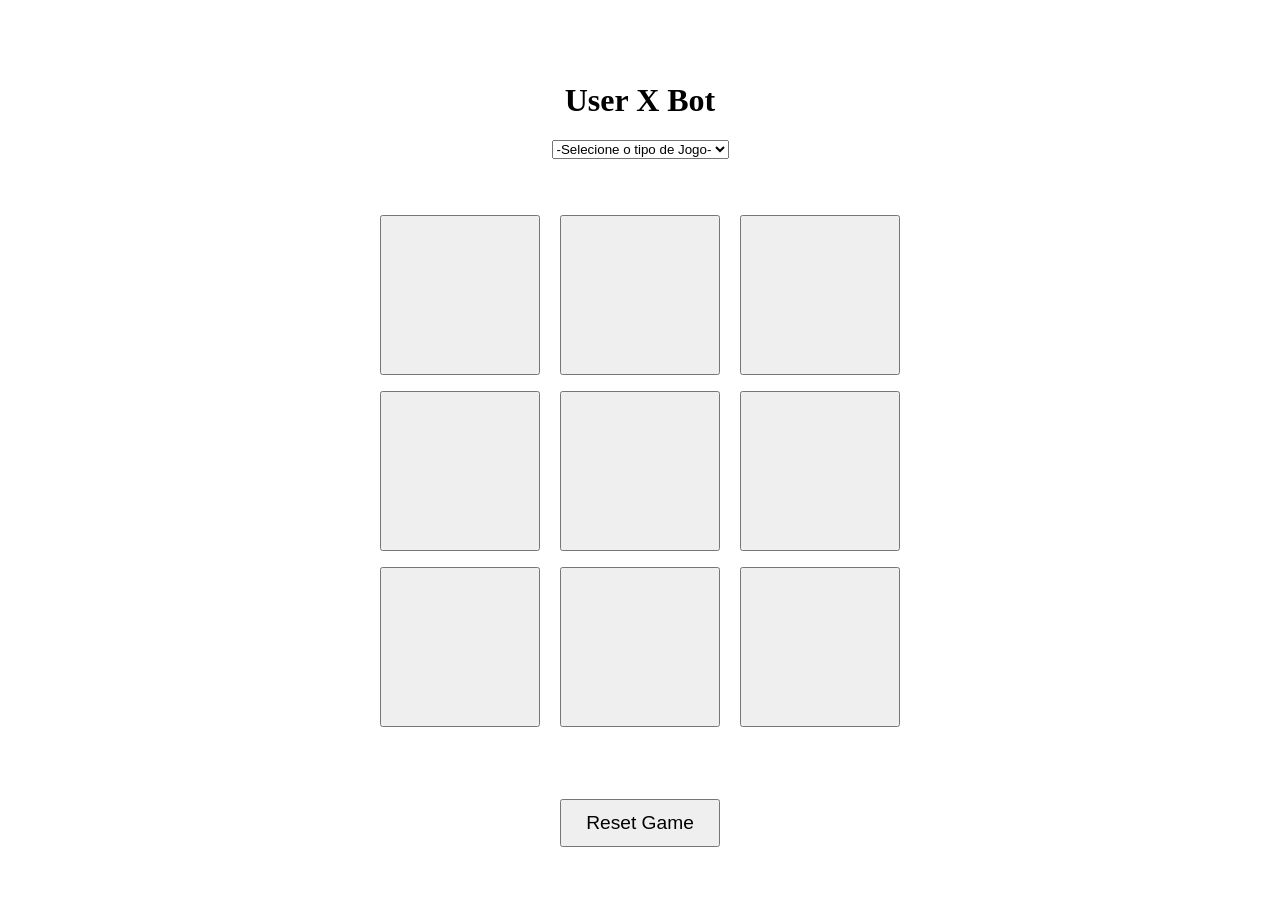
==== bot.html @ 669c33f6 "Jogo da velha" ====
<!DOCTYPE html>
<html lang="pt-br">
<head>
    <meta charset="UTF-8">
    <meta name="viewport" content="width=device-width, initial-scale=1.0">
    <title>Document</title>
    <link rel="stylesheet" href="./styles/style.css">
</head>
<body>
<div class="parent">
    <h1>User X Bot</h1>
    <select name="" id="select">
        <option value="">-Selecione o tipo de Jogo-</option>
        <option value="user.html">JXJ</option>
        <option value="bot.html">JXIA</option>
    </select>
    <div>
        <button id="1" class="box" onclick="marcarQuadrado('1')">&nbsp;</button>
        <button id="2" class="box" onclick="marcarQuadrado('2')">&nbsp;</button>
        <button id="3" class="box" onclick="marcarQuadrado('3')">&nbsp;</button>
    </div>
    <div>
        <button id="4" class="box" onclick="marcarQuadrado('4')">&nbsp;</button>
        <button id="5" class="box" onclick="marcarQuadrado('5')">&nbsp;</button>
        <button id="6" class="box" onclick="marcarQuadrado('6')">&nbsp;</button>
    </div>
    <div>
        <button id="7" class="box" onclick="marcarQuadrado('7')">&nbsp;</button>
        <button id="8" class="box" onclick="marcarQuadrado('8')">&nbsp;</button>
        <button id="9" class="box" onclick="marcarQuadrado('9')">&nbsp;</button>
    </div>
    <a href="bot.html"><button class="reset-btn">Reset Game</button></a>
    <script src="./js/bot.js"></script>
</body>
</html>
---- styles/style.css ----
.parent {
    display: flex;
    flex-direction: column;
    align-items: center;
    justify-content: center;
    height: 100vh;
}

button {
    width: 10rem;
    height: 10rem;
    font-size: 3rem;
    margin: 0.5rem;
    cursor: pointer;
}

.reset-btn {
    font-size: 1.2rem;
    height: 3rem;
    margin-top: 4rem;
}

select {
    margin-bottom: 3rem;
}
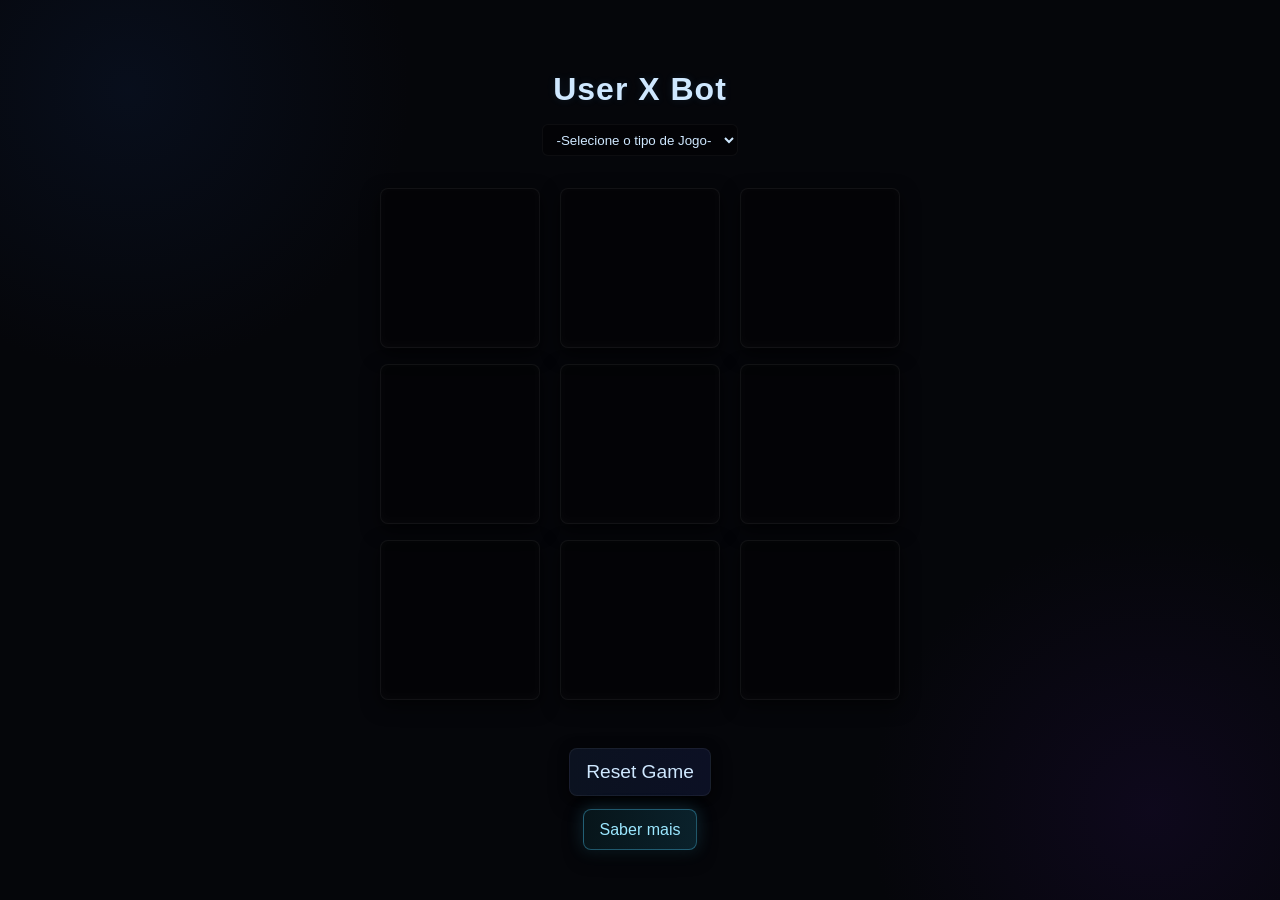
==== commit 5275d456: "changes: add readme" ====
--- a/bot.html
+++ b/bot.html
@@ -30,6 +30,7 @@
         <button id="9" class="box" onclick="marcarQuadrado('9')">&nbsp;</button>
     </div>
     <a href="bot.html"><button class="reset-btn">Reset Game</button></a>
+    <a href="https://github.com/gabrielbariaguera/jogoDaVelha" target="_blank" rel="noopener noreferrer"><button class="more-btn">Saber mais</button></a>
     <script src="./js/bot.js"></script>
 </body>
 </html>
--- a/styles/style.css
+++ b/styles/style.css
@@ -1,25 +1,110 @@
+html,
+body {
+    margin: 0;
+    padding: 0;
+    min-height: 100%;
+    background: #05060a;
+}
+
 .parent {
     display: flex;
     flex-direction: column;
     align-items: center;
     justify-content: center;
-    height: 100vh;
+    min-height: 100vh;
+    background: radial-gradient( circle at 10% 10%, rgba(10,20,40,0.6), transparent 20%),
+                radial-gradient( circle at 90% 90%, rgba(20,10,40,0.6), transparent 20%),
+                #05060a;
+    color: #e6eef8;
+    font-family: 'Segoe UI', Roboto, Helvetica, Arial, sans-serif;
 }
 
-button {
+h1 {
+    margin-bottom: 1rem;
+    letter-spacing: 1px;
+    color: #cfe8ff;
+    text-shadow: 0 0 8px rgba(80,180,255,0.12);
+}
+
+button.box {
     width: 10rem;
     height: 10rem;
     font-size: 3rem;
     margin: 0.5rem;
     cursor: pointer;
+    background: rgba(0,0,0,0.35);
+    border: 1px solid rgba(255,255,255,0.06);
+    color: #cfd8e3;
+    display: inline-flex;
+    align-items: center;
+    justify-content: center;
+    transition: transform 120ms ease, box-shadow 120ms ease;
+    border-radius: 8px;
+    box-shadow: 0 6px 18px rgba(0,0,0,0.6), inset 0 -2px 8px rgba(255,255,255,0.02);
+}
+
+button.box:hover {
+    transform: translateY(-4px);
+    box-shadow: 0 10px 26px rgba(0,0,0,0.7), 0 0 18px rgba(0,0,0,0.25);
+}
+
+button.box span {
+    font-weight: 700;
+    font-size: 3.5rem;
+}
+
+/* Neon styles for X (red) and O (blue) */
+.box.selected-user,
+.box.selected-user span {
+    color: #ff4d6d;
+    text-shadow: 0 0 8px rgba(255,77,109,0.9), 0 0 20px rgba(255,77,109,0.45);
+}
+
+.box.selected-user2,
+.box.selected-user2 span {
+    color: #4dd0ff;
+    text-shadow: 0 0 8px rgba(77,208,255,0.9), 0 0 20px rgba(77,208,255,0.45);
 }
 
 .reset-btn {
     font-size: 1.2rem;
     height: 3rem;
-    margin-top: 4rem;
+    margin-top: 2.5rem;
+    background: linear-gradient(90deg,#0b1220,#0c1024);
+    border: 1px solid rgba(255,255,255,0.06);
+    color: #cfe8ff;
+    padding: 0 1rem;
+    border-radius: 8px;
+    box-shadow: 0 6px 18px rgba(0,0,0,0.6), 0 0 12px rgba(0,0,0,0.25);
+}
+
+.more-btn {
+    font-size: 1rem;
+    height: 2.6rem;
+    margin-top: 0.8rem;
+    background: linear-gradient(90deg,#07151a,#0a212b);
+    border: 1px solid rgba(77,208,255,0.35);
+    color: #9be7ff;
+    padding: 0 1rem;
+    border-radius: 8px;
+    box-shadow: 0 6px 18px rgba(0,0,0,0.55), 0 0 16px rgba(77,208,255,0.22);
+}
+
+.more-btn:hover {
+    box-shadow: 0 8px 20px rgba(0,0,0,0.62), 0 0 22px rgba(77,208,255,0.38);
 }
 
 select {
-    margin-bottom: 3rem;
+    margin-bottom: 1.5rem;
+    background: rgba(0,0,0,0.35);
+    color: #cfe8ff;
+    border: 1px solid rgba(255,255,255,0.04);
+    padding: 0.4rem 0.6rem;
+    border-radius: 6px;
+}
+
+/* Responsive */
+@media (max-width: 480px) {
+    button.box { width: 6.5rem; height: 6.5rem; font-size: 2rem }
+    button.box span { font-size: 2.2rem }
 }
